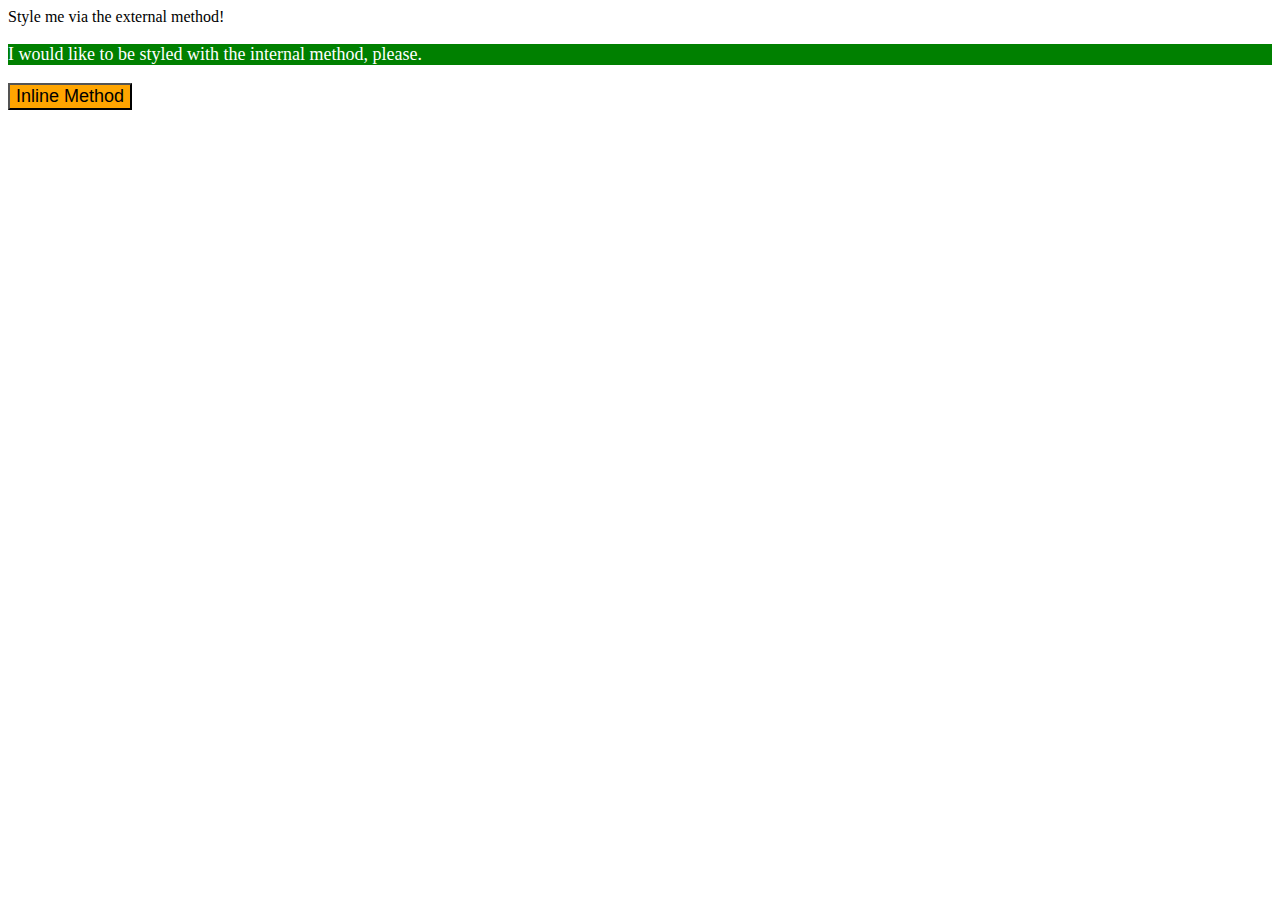
==== foundations/01-css-methods/index.html @ 679427b2 "Add stylistic changes to exercise 01" ====
<!DOCTYPE html>
<html lang="en">
  <head>
      <style>
        p {
          color: white;
          background-color: green;
          font-size: 18px;
        } 
      </style>
    <link rel="stylesheet" href="styles.css">
    <meta charset="UTF-8">
    <meta http-equiv="X-UA-Compatible" content="IE=edge">
    <meta name="viewport" content="width=device-width, initial-scale=1.0">
    <title>Methods for Adding CSS</title>
  </head>
  <body>
    <div>Style me via the external method!</div>
    <p>I would like to be styled with the internal method, please.</p>
    <button style="color: black; background-color: orange; font-size: 18px;"> Inline Method</button></div>
  </body>
</html>
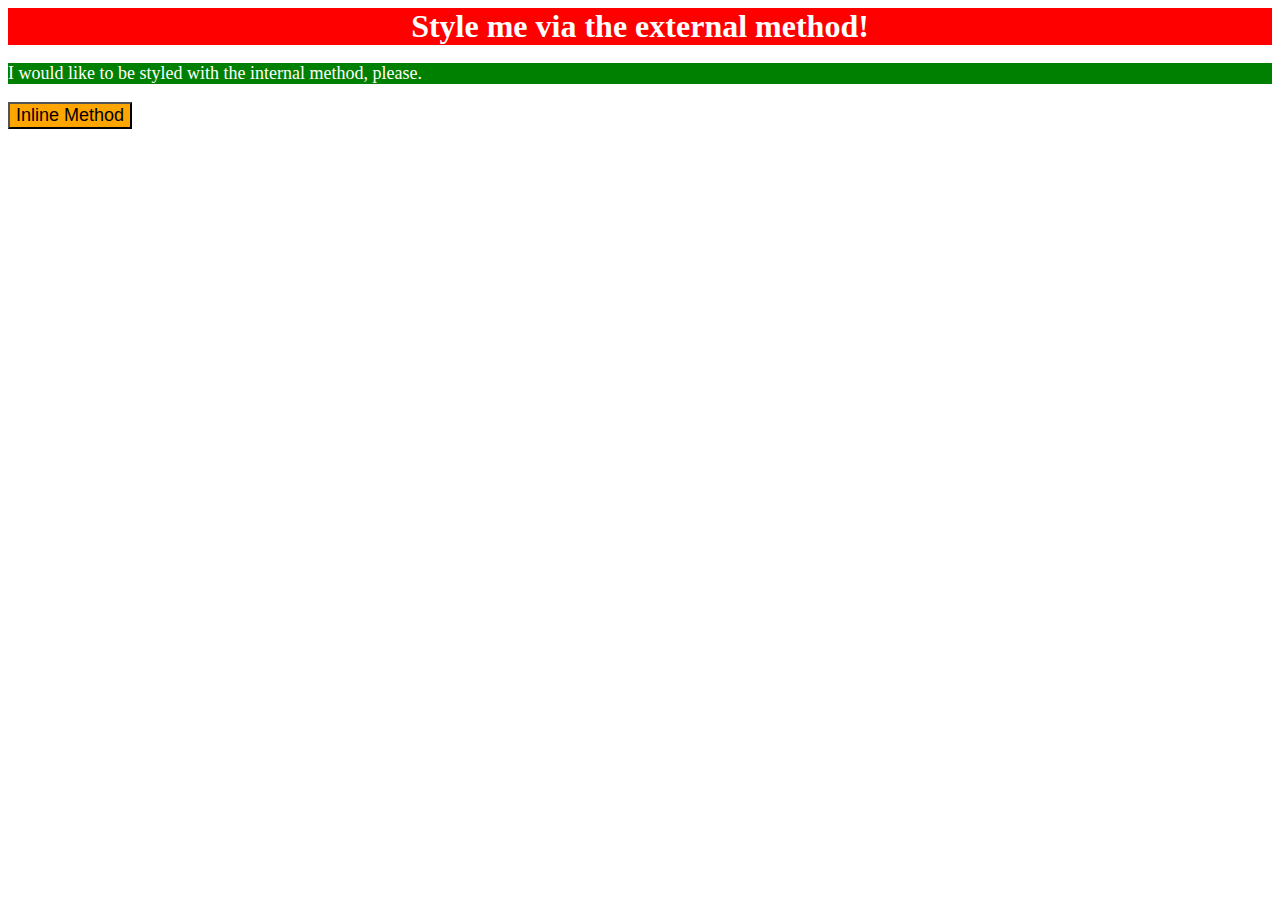
==== commit 83a1f450: "Fix a link typo" ====
--- a/foundations/01-css-methods/index.html
+++ b/foundations/01-css-methods/index.html
@@ -8,7 +8,7 @@
           font-size: 18px;
         } 
       </style>
-    <link rel="stylesheet" href="styles.css">
+    <link rel="stylesheet" href="style.css">
     <meta charset="UTF-8">
     <meta http-equiv="X-UA-Compatible" content="IE=edge">
     <meta name="viewport" content="width=device-width, initial-scale=1.0">
--- a/foundations/01-css-methods/style.css
+++ b/foundations/01-css-methods/style.css
@@ -0,0 +1,7 @@
+div {
+    color: white;
+    background-color: red;
+    font-size: 32px;
+    text-align: center;
+    font-weight: bold;
+}